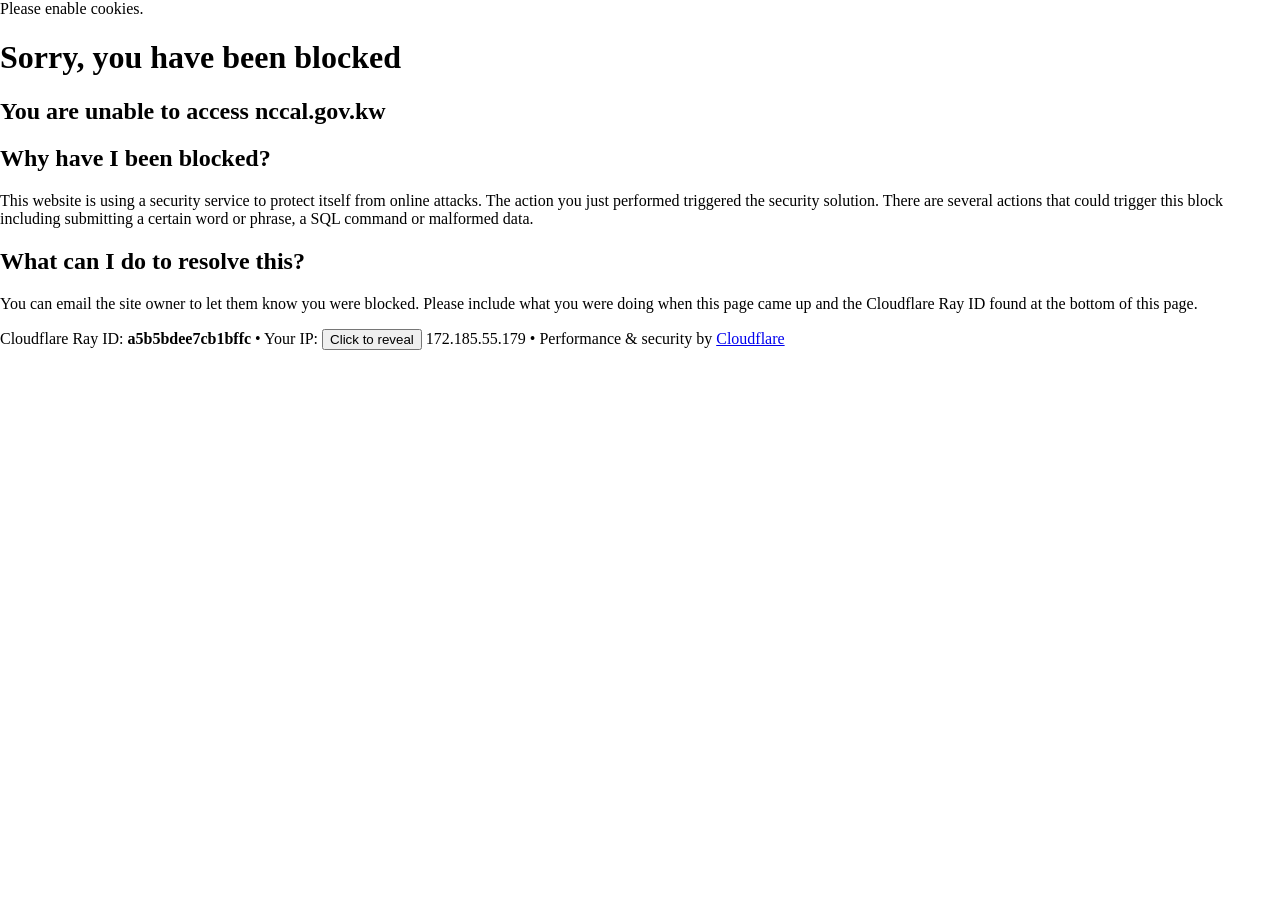
==== _brand/raw/nccal-home.html @ f9bc2dcb "brand assets (fetch)" ====
<!DOCTYPE html>
<!--[if lt IE 7]> <html class="no-js ie6 oldie" lang="en-US"> <![endif]-->
<!--[if IE 7]>    <html class="no-js ie7 oldie" lang="en-US"> <![endif]-->
<!--[if IE 8]>    <html class="no-js ie8 oldie" lang="en-US"> <![endif]-->
<!--[if gt IE 8]><!--> <html class="no-js" lang="en-US"> <!--<![endif]-->
<head>
<title>Attention Required! | Cloudflare</title>
<meta charset="UTF-8" />
<meta http-equiv="Content-Type" content="text/html; charset=UTF-8" />
<meta http-equiv="X-UA-Compatible" content="IE=Edge" />
<meta name="robots" content="noindex, nofollow" />
<meta name="viewport" content="width=device-width,initial-scale=1" />
<link rel="stylesheet" id="cf_styles-css" href="/cdn-cgi/styles/cf.errors.css" />
<!--[if lt IE 9]><link rel="stylesheet" id='cf_styles-ie-css' href="/cdn-cgi/styles/cf.errors.ie.css" /><![endif]-->
<style>body{margin:0;padding:0}</style>


<!--[if gte IE 10]><!-->
<script type="177551c0916ae19c342fd154-text/javascript">
  if (!navigator.cookieEnabled) {
    window.addEventListener('DOMContentLoaded', function () {
      var cookieEl = document.getElementById('cookie-alert');
      cookieEl.style.display = 'block';
    })
  }
</script>
<!--<![endif]-->

</head>
<body>
  <div id="cf-wrapper">
    <div class="cf-alert cf-alert-error cf-cookie-error" id="cookie-alert" data-translate="enable_cookies">Please enable cookies.</div>
    <div id="cf-error-details" class="cf-error-details-wrapper">
      <div class="cf-wrapper cf-header cf-error-overview">
        <h1 data-translate="block_headline">Sorry, you have been blocked</h1>
        <h2 class="cf-subheadline"><span data-translate="unable_to_access">You are unable to access</span> nccal.gov.kw</h2>
      </div><!-- /.header -->

      <div class="cf-section cf-highlight">
        <div class="cf-wrapper">
          <div class="cf-screenshot-container cf-screenshot-full">
            
              <span class="cf-no-screenshot error"></span>
            
          </div>
        </div>
      </div><!-- /.captcha-container -->

      <div class="cf-section cf-wrapper">
        <div class="cf-columns two">
          <div class="cf-column">
            <h2 data-translate="blocked_why_headline">Why have I been blocked?</h2>

            <p data-translate="blocked_why_detail">This website is using a security service to protect itself from online attacks. The action you just performed triggered the security solution. There are several actions that could trigger this block including submitting a certain word or phrase, a SQL command or malformed data.</p>
          </div>

          <div class="cf-column">
            <h2 data-translate="blocked_resolve_headline">What can I do to resolve this?</h2>

            <p data-translate="blocked_resolve_detail">You can email the site owner to let them know you were blocked. Please include what you were doing when this page came up and the Cloudflare Ray ID found at the bottom of this page.</p>
          </div>
        </div>
      </div><!-- /.section -->

      <div class="cf-error-footer cf-wrapper w-240 lg:w-full py-10 sm:py-4 sm:px-8 mx-auto text-center sm:text-left border-solid border-0 border-t border-gray-300">
    <p class="text-13">
      <span class="cf-footer-item sm:block sm:mb-1">Cloudflare Ray ID: <strong class="font-semibold">a5b5bdee7cb1bffc</strong></span>
      <span class="cf-footer-separator sm:hidden">&bull;</span>
      <span id="cf-footer-item-ip" class="cf-footer-item hidden sm:block sm:mb-1">
        Your IP:
        <button type="button" id="cf-footer-ip-reveal" class="cf-footer-ip-reveal-btn">Click to reveal</button>
        <span class="hidden" id="cf-footer-ip">172.185.55.179</span>
        <span class="cf-footer-separator sm:hidden">&bull;</span>
      </span>
      <span class="cf-footer-item sm:block sm:mb-1"><span>Performance &amp; security by</span> <a rel="noopener noreferrer" href="https://www.cloudflare.com/5xx-error-landing" id="brand_link" target="_blank">Cloudflare</a></span>
      
    </p>
    <script type="177551c0916ae19c342fd154-text/javascript">(function(){function d(){var b=a.getElementById("cf-footer-item-ip"),c=a.getElementById("cf-footer-ip-reveal");b&&"classList"in b&&(b.classList.remove("hidden"),c.addEventListener("click",function(){c.classList.add("hidden");a.getElementById("cf-footer-ip").classList.remove("hidden")}))}var a=document;document.addEventListener&&a.addEventListener("DOMContentLoaded",d)})();</script>
  </div><!-- /.error-footer -->

    </div><!-- /#cf-error-details -->
  </div><!-- /#cf-wrapper -->

  <script type="177551c0916ae19c342fd154-text/javascript">
    window._cf_translation = {};
    
    
  </script>
<script src="/cdn-cgi/scripts/7d0fa10a/cloudflare-static/rocket-loader.min.js" data-cf-settings="177551c0916ae19c342fd154-|49" defer></script></body>
</html>
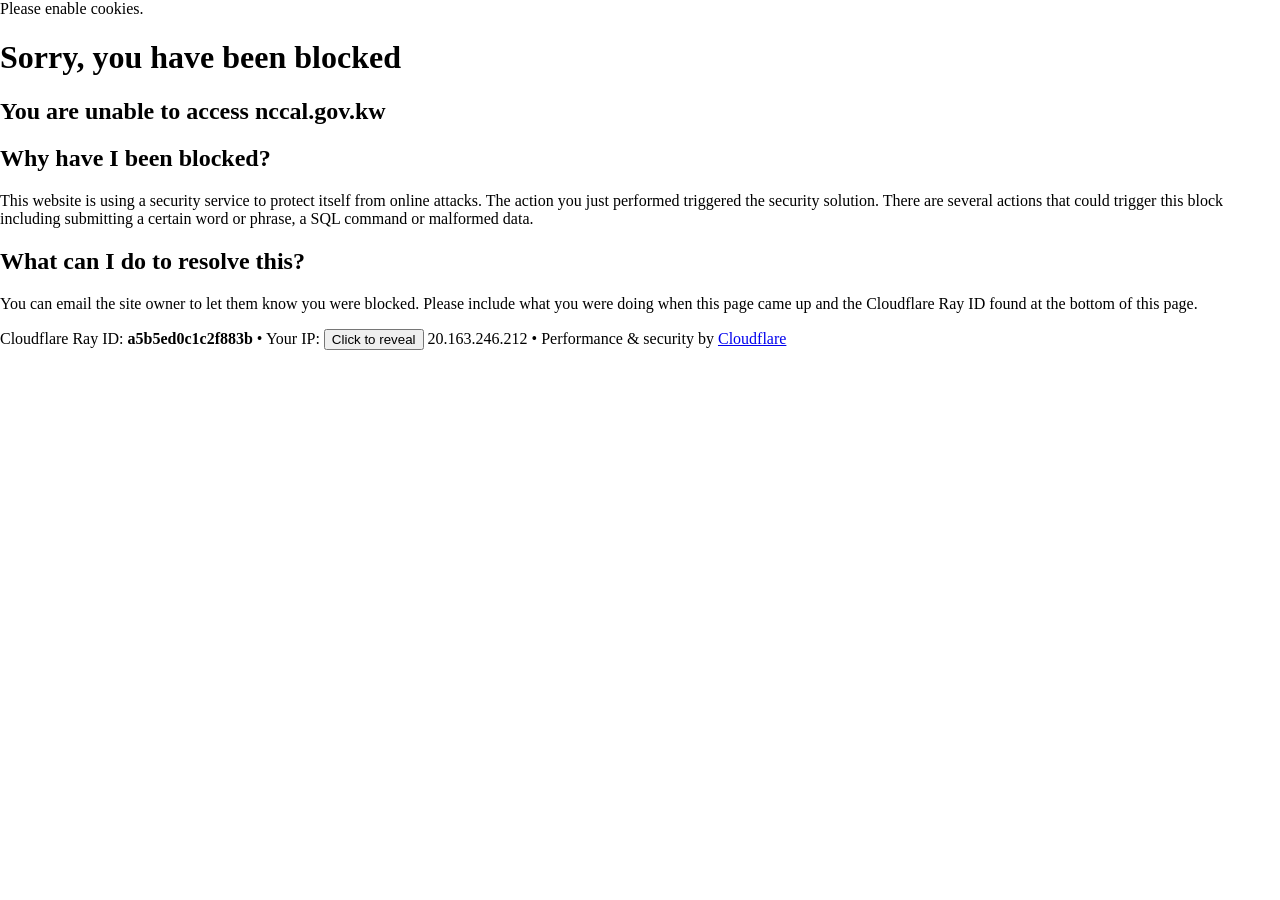
==== commit b2e2f554: "brand assets (fetch)" ====
--- a/_brand/raw/nccal-home.html
+++ b/_brand/raw/nccal-home.html
@@ -16,7 +16,7 @@
 
 
 <!--[if gte IE 10]><!-->
-<script type="177551c0916ae19c342fd154-text/javascript">
+<script type="4626ae1e6de726a067376233-text/javascript">
   if (!navigator.cookieEnabled) {
     window.addEventListener('DOMContentLoaded', function () {
       var cookieEl = document.getElementById('cookie-alert');
@@ -64,27 +64,27 @@
 
       <div class="cf-error-footer cf-wrapper w-240 lg:w-full py-10 sm:py-4 sm:px-8 mx-auto text-center sm:text-left border-solid border-0 border-t border-gray-300">
     <p class="text-13">
-      <span class="cf-footer-item sm:block sm:mb-1">Cloudflare Ray ID: <strong class="font-semibold">a5b5bdee7cb1bffc</strong></span>
+      <span class="cf-footer-item sm:block sm:mb-1">Cloudflare Ray ID: <strong class="font-semibold">a5b5ed0c1c2f883b</strong></span>
       <span class="cf-footer-separator sm:hidden">&bull;</span>
       <span id="cf-footer-item-ip" class="cf-footer-item hidden sm:block sm:mb-1">
         Your IP:
         <button type="button" id="cf-footer-ip-reveal" class="cf-footer-ip-reveal-btn">Click to reveal</button>
-        <span class="hidden" id="cf-footer-ip">172.185.55.179</span>
+        <span class="hidden" id="cf-footer-ip">20.163.246.212</span>
         <span class="cf-footer-separator sm:hidden">&bull;</span>
       </span>
       <span class="cf-footer-item sm:block sm:mb-1"><span>Performance &amp; security by</span> <a rel="noopener noreferrer" href="https://www.cloudflare.com/5xx-error-landing" id="brand_link" target="_blank">Cloudflare</a></span>
       
     </p>
-    <script type="177551c0916ae19c342fd154-text/javascript">(function(){function d(){var b=a.getElementById("cf-footer-item-ip"),c=a.getElementById("cf-footer-ip-reveal");b&&"classList"in b&&(b.classList.remove("hidden"),c.addEventListener("click",function(){c.classList.add("hidden");a.getElementById("cf-footer-ip").classList.remove("hidden")}))}var a=document;document.addEventListener&&a.addEventListener("DOMContentLoaded",d)})();</script>
+    <script type="4626ae1e6de726a067376233-text/javascript">(function(){function d(){var b=a.getElementById("cf-footer-item-ip"),c=a.getElementById("cf-footer-ip-reveal");b&&"classList"in b&&(b.classList.remove("hidden"),c.addEventListener("click",function(){c.classList.add("hidden");a.getElementById("cf-footer-ip").classList.remove("hidden")}))}var a=document;document.addEventListener&&a.addEventListener("DOMContentLoaded",d)})();</script>
   </div><!-- /.error-footer -->
 
     </div><!-- /#cf-error-details -->
   </div><!-- /#cf-wrapper -->
 
-  <script type="177551c0916ae19c342fd154-text/javascript">
+  <script type="4626ae1e6de726a067376233-text/javascript">
     window._cf_translation = {};
     
     
   </script>
-<script src="/cdn-cgi/scripts/7d0fa10a/cloudflare-static/rocket-loader.min.js" data-cf-settings="177551c0916ae19c342fd154-|49" defer></script></body>
+<script src="/cdn-cgi/scripts/7d0fa10a/cloudflare-static/rocket-loader.min.js" data-cf-settings="4626ae1e6de726a067376233-|49" defer></script></body>
 </html>
